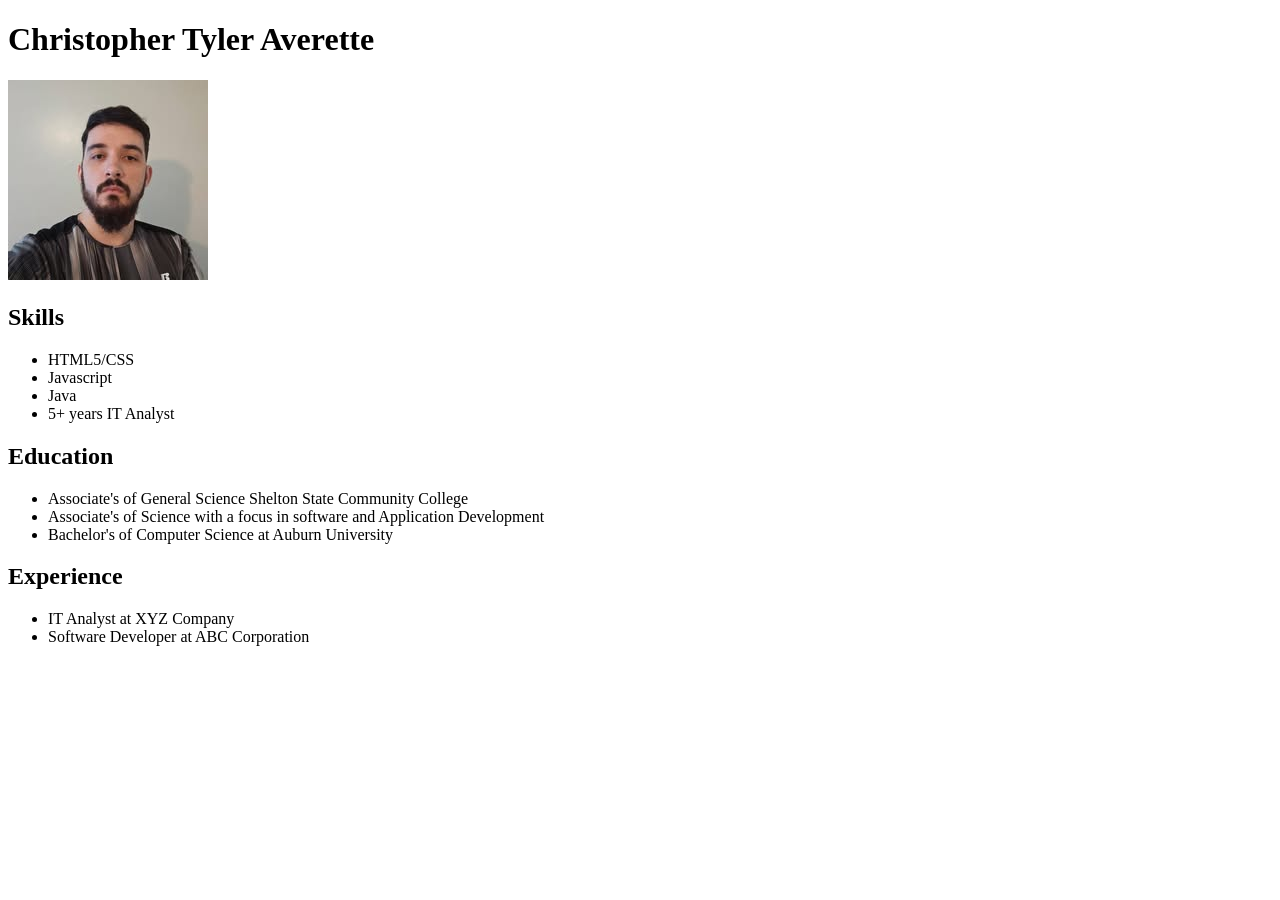
==== index.html @ 208a5f1b "Corrected Folder Structure and added resume page" ====
<!DOCTYPE html>
    <body>
        <h1>Christopher Tyler Averette</h1>
        <section class = "pfp">
            <img src = "pfp.jpg" alt = "Christopher Tyler Averette" width = "200" height = "200">
        </section>
        <section class = "left">
            <h2>Skills</h2>
            <ul>
                <li>HTML5/CSS</li>
                <li>Javascript</li>
                <li>Java</li>
                <li> 5+ years IT Analyst</li>
            </ul>
        </section>
        <section class = "right">        
            <h2>Education</h2>
            <ul>
                <li>Associate's of General Science Shelton State Community College </li>
                <li>Associate's of Science with a focus in software and Application Development</li>
                <li>Bachelor's of Computer Science at Auburn University </li>
            </ul>
        </section>
        <section class = "center">
            <h2>Experience</h2>
            <ul id = "experience">
                <li>IT Analyst at XYZ Company</li>
                <li>Software Developer at ABC Corporation</li>
            </ul>
        </section>
    </section>
    </body>
</html>
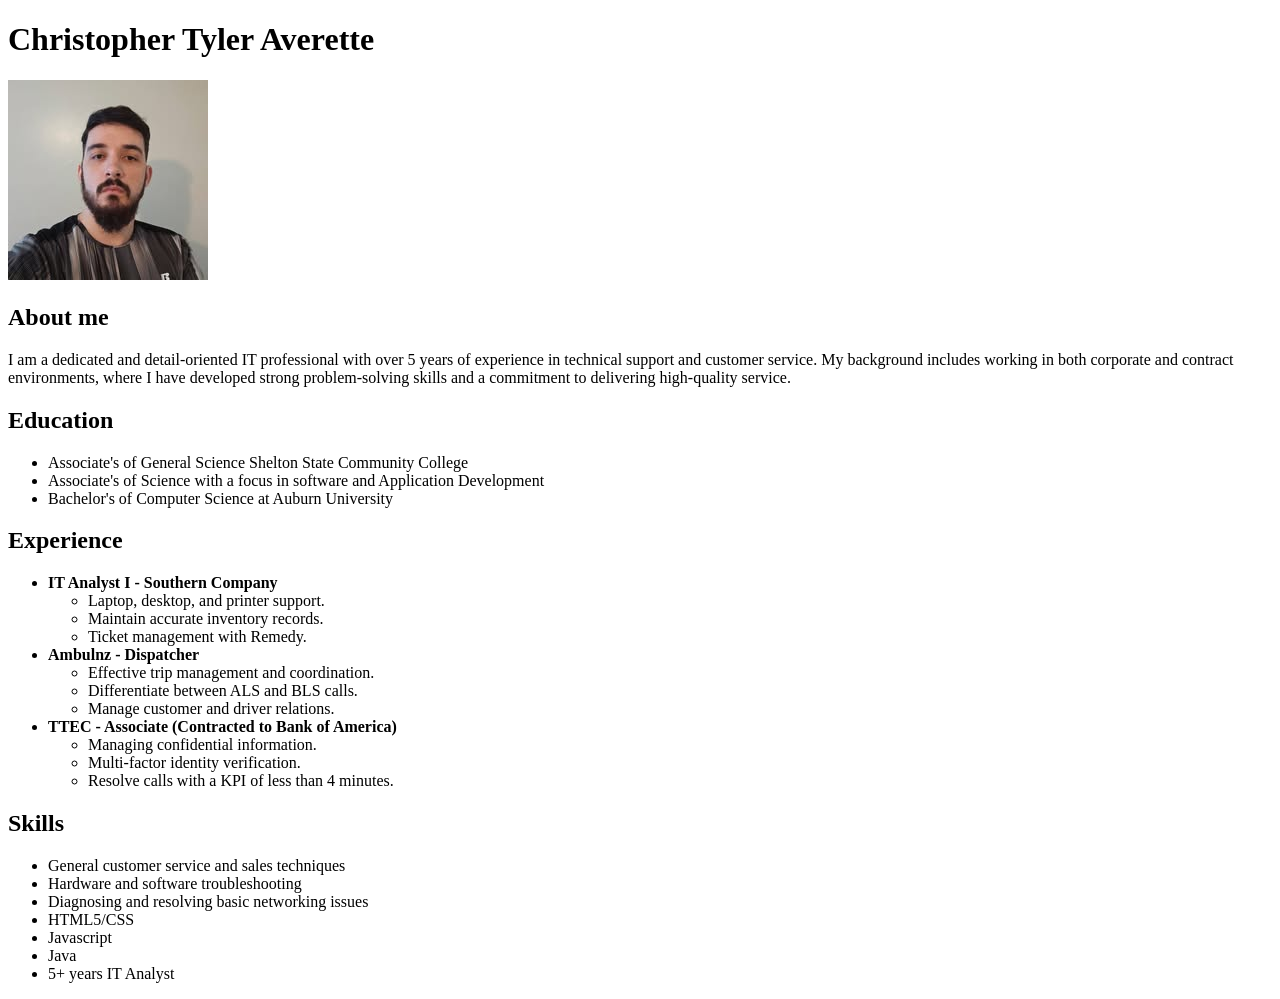
==== commit 2120a9e2: "Added and rearranged sections of index.html" ====
--- a/index.html
+++ b/index.html
@@ -5,29 +5,52 @@
             <img src = "pfp.jpg" alt = "Christopher Tyler Averette" width = "200" height = "200">
         </section>
         <section class = "left">
+            <h2>About me</h2>
+            <p>
+                I am a dedicated and detail-oriented IT professional with over 5 years of experience in technical support and customer service. 
+                My background includes working in both corporate and contract environments, where I have developed strong problem-solving skills 
+                and a commitment to delivering high-quality service.
+            </p>
+        </section>
+        <section class = "right">
+            <h2>Education</h2>
+            <ul>
+                <li>Associate's of General Science Shelton State Community College </li>
+                <li>Associate's of Science with a focus in software and Application Development</li>
+                <li>Bachelor's of Computer Science at Auburn University </li>
+            </ul>
+            <h2>Experience</h2>
+            <ul id = "Wrok Experience">
+                <li><b>IT Analyst I - Southern Company</b></li>
+                    <ul>
+                        <li>Laptop, desktop, and printer support.</li>
+                        <li>Maintain accurate inventory records.</li>
+                        <li>Ticket management with Remedy.</li>
+                    </ul>
+                <li><b>Ambulnz - Dispatcher</b></li>
+                    <ul>
+                        <li>Effective trip management and coordination.</li>
+                        <li>Differentiate between ALS and BLS calls.</li>
+                        <li>Manage customer and driver relations.</li>
+                    </ul>
+                <li><b>TTEC -  Associate (Contracted to Bank of America)</b></li>
+                    <ul>
+                        <li>Managing confidential information.</li>
+                        <li>Multi-factor identity verification.</li>
+                        <li>Resolve calls with a KPI of less than 4 minutes.</li>
+                    </ul>
+            </ul>
             <h2>Skills</h2>
             <ul>
+                <li>General customer service and sales techniques</li>
+                <li>Hardware and software troubleshooting</li>
+                <li>Diagnosing and resolving basic networking issues</li>
                 <li>HTML5/CSS</li>
                 <li>Javascript</li>
                 <li>Java</li>
                 <li> 5+ years IT Analyst</li>
             </ul>
         </section>
-        <section class = "right">        
-            <h2>Education</h2>
-            <ul>
-                <li>Associate's of General Science Shelton State Community College </li>
-                <li>Associate's of Science with a focus in software and Application Development</li>
-                <li>Bachelor's of Computer Science at Auburn University </li>
-            </ul>
-        </section>
-        <section class = "center">
-            <h2>Experience</h2>
-            <ul id = "experience">
-                <li>IT Analyst at XYZ Company</li>
-                <li>Software Developer at ABC Corporation</li>
-            </ul>
-        </section>
     </section>
     </body>
 </html>
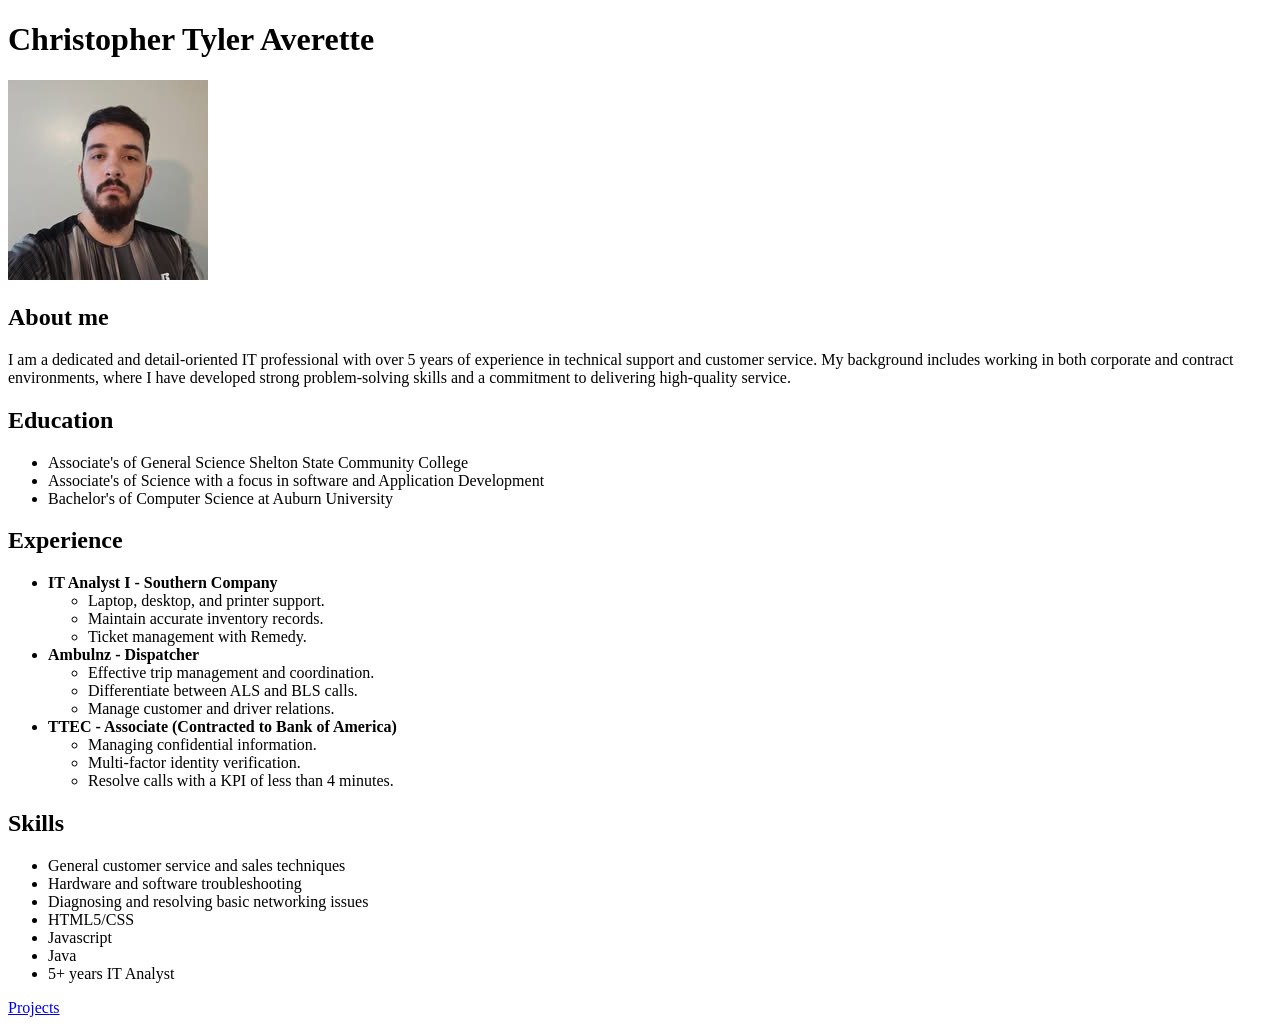
==== commit 1bc2a4c7: "Added index for project 1. Fixed spacing on projects page. Added temp link to projects page." ====
--- a/index.html
+++ b/index.html
@@ -1,4 +1,9 @@
 <!DOCTYPE html>
+    <head>
+        <title>Christopher Tyler Averette</title>
+        <link href="index.css" type="text/css" rel="stylesheet">
+        <link href="resume.png" type="image/png" rel="shortcut icon"> <!--From Mayor Icons through FlatIcon-->
+    </head>
     <body>
         <h1>Christopher Tyler Averette</h1>
         <section class = "pfp">
@@ -52,5 +57,6 @@
             </ul>
         </section>
     </section>
+    <a href="Projects/src/projects.html">Projects</a>
     </body>
 </html>
